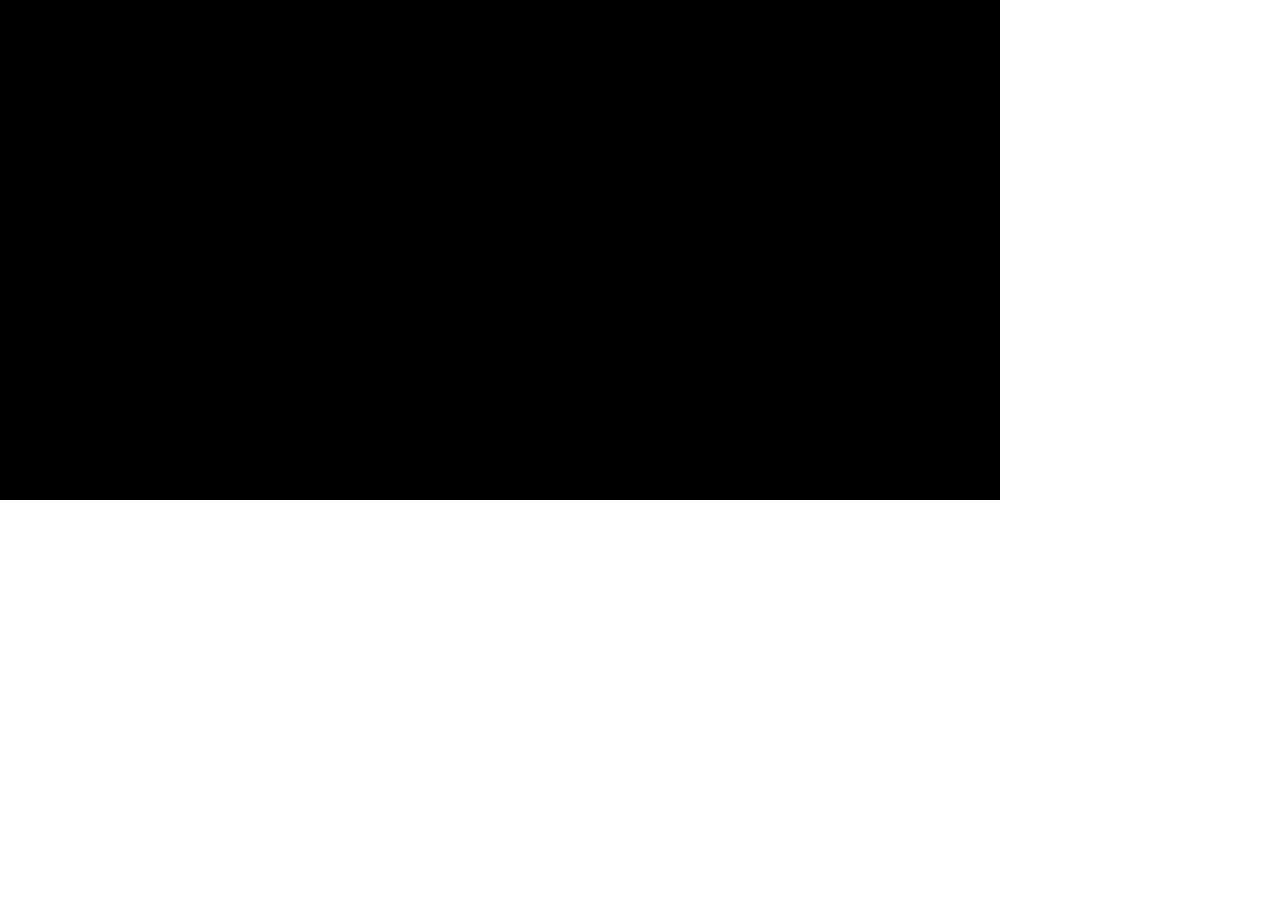
==== index.html @ cdefc85a "Initial Commit" ====
<!DOCTYPE html>
<html>
  <head>
    <meta charset="utf-8">
    <title></title>
    <script type="text/javascript" src="https://code.jquery.com/jquery-2.1.4.js">

    </script>
    <style type='text/css'>
      *
      {
        margin: 0;
        padding: 0;
      }
      #world
      {
        background-color: black;
      }
    </style>
  </head>
  <body>

    <svg id='world' height='500' width='1000'>
    </svg>

  </body>
  <script type="text/javascript">

  (function(){

    var main_interval;

    function makeSVG(tag, attrs) {
      var el= document.createElementNS('http://www.w3.org/2000/svg', tag);
      for (var k in attrs)
      el.setAttribute(k, attrs[k]);
      return el;
    }

    function getTime(){
      var date = new Date();
      return date.getTime();
    }
    // ---------- END OF GLOBAL FUNCTIONS


    // ---------- HERO CONSTRUCTOR + METHODS

    // --- hero CONSTRUCTOR
    // -- constructs hero
    // -- data is hardcoded
    var Hero = function HeroConstructor(){
      this.info = {
        name: 'our_hero',
        x: 100,
        y: 410,
        height: 40,
        width: 20,
        jumping: null,
        j_strength: 25,
        j_start: null,
        j_decay: 0.2,
        velocity: {
          x: 0,
          y: 0
        }
      };
      this.current_time;
    };

    // --- hero draw
    // -- draws hero to HTML and creates SVG element
    // -- takes no input, works off of Hero object
    Hero.prototype.draw = function(){
      var hero_parts = {
        name: this.info.name,
        id: this.info.name,
        x: this.info.x,
        y: this.info.y,
        width: this.info.width,
        height: this.info.height,
        fill: 'red'
      }
      var temp = makeSVG('rect', hero_parts);
      document.getElementById('world').appendChild(temp);
    };

    // --- hero TIMER
    // -- used for jump calculation, constant timestamp
    Hero.prototype.timer = function(){
      this.current_time = getTime();
    }

    Hero.prototype.update = function(){
      var current_y = parseInt($('#' + this.info.name).attr('y'));

      if(this.info.jumping){

        var temp = (this.current_time - this.info.j_start) / 10;
        var temp2 = ((temp - 25) / 100) * -1;
        var temp3 = temp2 * 2;
        if(temp3 < 0.15){
          temp3 = 0.15;
        }
        this.info.j_decay = temp3;
      }

      this.info.velocity.y += this.info.j_decay;

      //console.log(this.info.j_decay);


      //$('#' + this.info.name).attr('x', current_x + this.info.velocity.x);
      $('#' + this.info.name).attr('y', current_y + this.info.velocity.y);
      this.info.y = current_y + this.info.velocity.y;
    };

    var World = function WorldConstructor(){
      //this.current_time;
      this.info = {
        height: 500,
        width: 1000,
        floor_counter: 1
      };

      this.floors = [
      {
        info: {
          name: 'floor0',
          id: 'floor0',
          x: 0,
          y: 450,
          height: 40,
          width: 1100,
          fill: 'green'
        },
        velocity: {
          x: 6
        },
        gap: 250,
        ungapped: true
      }
      ];

      var startpart = this.floors[0].info;
      var temp = makeSVG('rect', startpart);
      document.getElementById('world').appendChild(temp);
    }

    World.prototype.clear_all = function(){
      for(floor in this.floors){
        var cur = this.floors[floor];
        $('#' + cur.info.name).remove();
      }
    }

    Hero.prototype.clear_all = function(){
      $('#' + this.info.name).remove();
    }


    World.prototype.update = function(hero){
      for(floor in this.floors){
        //pre update numbers
        //console.log(this.floors[floor].gap);
        var cur = this.floors[floor];
        var floor_x = $('#' + cur.info.name).attr('x');
        var hero_y = $('#' + hero.info.name).attr('y');
        var hero_h = $('#' + hero.info.name).attr('height');

        //console.log(hero.info.velocity.y);
        //console.log(floor_x);

        // hero updates

        //actual updates
        $('#' + cur.info.name).attr('x', floor_x - cur.velocity.x);
        cur.info.x -= cur.velocity.x;

        //

        //creation check
        if(cur.ungapped){
          if(cur.info.x + cur.info.width + cur.gap < 1000){
            var new_floor = new Floor('floor' + this.info.floor_counter++);
            //console.log(new_floor.info);
            new_floor.draw();
            cur.ungapped = false;
            var gap_size = Math.floor(Math.random() * 151) + 100;
            //var random_speed = Math.floor(Math.random() * 4) + ;
            this.floors.push({info: new_floor.info, velocity: {x: 6}, gap: gap_size, ungapped: true})
            //  console.log(this.floors);
          }
        }
        //deletion check
        if(cur.info.x + cur.info.width + cur.gap <= 0){
          $('#' + cur.info.name).remove();
          this.floors.shift();
          //console.log(this.floors);
        }

        // floor check
        if(cur.info.x < 110 && cur.info.x + cur.info.width > 110){
          if(hero_y + hero_h > cur.info.y - cur.info.height && hero_y + hero_h < 450){
            hero.info.velocity.y = 0;
            $('#' + hero.info.name).attr('y', 410);
          }
        }

        if(hero.info.y > 500){
          console.log('DEADED');
          window.clearInterval(main_interval)
          main_interval++;
          document.onkeydown = function(e){
            if(e.keyCode === 32){
              //console.log('test');
              var new_hero = new Hero();
              var new_world = new World();
              Everything(new_hero, new_world);
              //console.log(Interval);
            }
          }
        }

        // gap check
        //console.log(cur.info.x + cur.info.width);
        // if(!(cur.info.x < 110) && !(cur.info.x + cur.info.width > 90)){
        //   console.log('TEST1');
        //   if(hero_y + hero_h > cur.info.y - cur.info.height){
        //     hero.info.velocity.y = 20;
        //     console.log('TEST2');
        //   }
        //   if(hero.info.velocity.y === 0){
        //     console.log('TEST3');
        //     hero.info.velocity.y = 20;
        //   }
        // }
        //var floor_x = $('#' + this.floors[floor].info.id)
      }
    }

    var Floor = function FloorConstructor(name){

      var rand_w = Math.floor(Math.random() * 451) + 50;

      this.info = {
        name: name,
        id: name,
        x: 1000,
        y: 450,
        height: 40,
        width: rand_w,
        fill: 'green'
      };
    }




    Floor.prototype.draw = function(){
      var startpart = this.info;
      //this.floors.push(startpart);
      var temp = makeSVG('rect', startpart);
      document.getElementById('world').appendChild(temp);
    }

    var Everything = function Everything(hero1, world1){


      hero1.draw();
      world1.update(hero1);
      //floor1.drawStart();


      function gameLoop(){
        hero1.timer();
        hero1.update();
        world1.update(hero1);
      }




      document.onkeydown = function(e){

        if(e.keyCode === 32){
          //console.log('test');
          //test++;
          if(!hero1.info.j_start){
            hero1.info.j_start = getTime();
          }
          //console.log(mousedown_time);
          if(!hero1.info.jumping){
            //mousedown_time = getTime();
            if(hero1.info.velocity.y == 0){
              //console.log('TEST')
              hero1.info.velocity.y = -10;
            }
            hero1.info.jumping = true;

          }
        }
      }

      document.onkeyup = function(e){

        if(e.keyCode === 32){

          hero1.info.jumping = null;
          hero1.info.j_start = null;

        }
      }

      main_interval = setInterval(gameLoop, 15);

      //console.log(interval);

    }

    var Interval;

    document.onkeydown = function(e){
      if(e.keyCode === 32){
        //console.log('test');
        var first_hero = new Hero();
        var first_world = new World();
        Everything(first_hero, first_world);
        //console.log(Interval);
      }
    }


  })();

  </script>
</html>
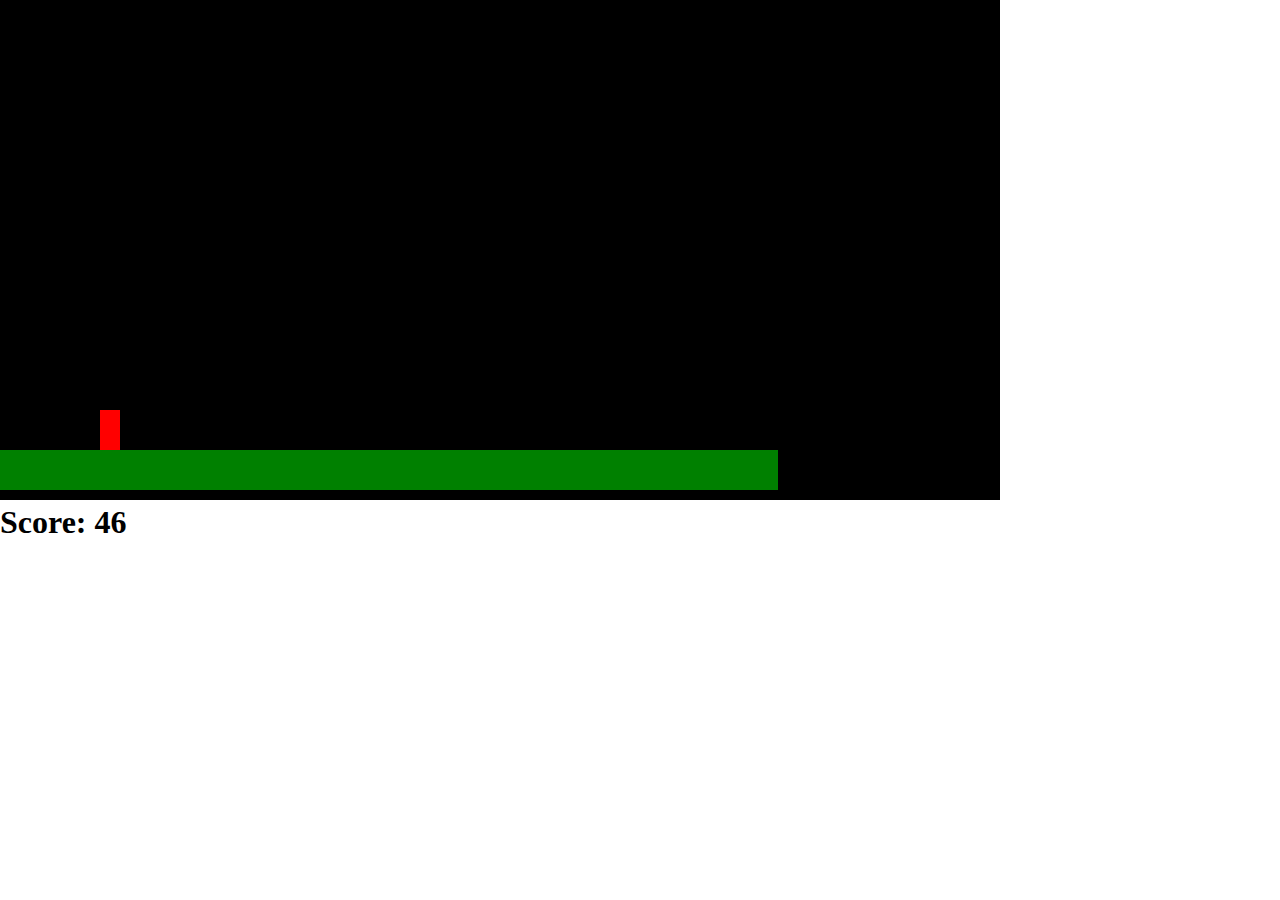
==== commit aaec49aa: "initalized commit" ====
--- a/index.html
+++ b/index.html
@@ -7,331 +7,25 @@
 
     </script>
     <style type='text/css'>
-      *
-      {
-        margin: 0;
-        padding: 0;
-      }
-      #world
-      {
-        background-color: black;
-      }
+    *
+    {
+      margin: 0;
+      padding: 0;
+    }
+    #world
+    {
+      background-color: black;
+    }
     </style>
   </head>
   <body>
 
     <svg id='world' height='500' width='1000'>
     </svg>
+    <h1>Score: <span id='score'></span></h1>
 
   </body>
-  <script type="text/javascript">
-
-  (function(){
-
-    var main_interval;
-
-    function makeSVG(tag, attrs) {
-      var el= document.createElementNS('http://www.w3.org/2000/svg', tag);
-      for (var k in attrs)
-      el.setAttribute(k, attrs[k]);
-      return el;
-    }
-
-    function getTime(){
-      var date = new Date();
-      return date.getTime();
-    }
-    // ---------- END OF GLOBAL FUNCTIONS
-
-
-    // ---------- HERO CONSTRUCTOR + METHODS
-
-    // --- hero CONSTRUCTOR
-    // -- constructs hero
-    // -- data is hardcoded
-    var Hero = function HeroConstructor(){
-      this.info = {
-        name: 'our_hero',
-        x: 100,
-        y: 410,
-        height: 40,
-        width: 20,
-        jumping: null,
-        j_strength: 25,
-        j_start: null,
-        j_decay: 0.2,
-        velocity: {
-          x: 0,
-          y: 0
-        }
-      };
-      this.current_time;
-    };
-
-    // --- hero draw
-    // -- draws hero to HTML and creates SVG element
-    // -- takes no input, works off of Hero object
-    Hero.prototype.draw = function(){
-      var hero_parts = {
-        name: this.info.name,
-        id: this.info.name,
-        x: this.info.x,
-        y: this.info.y,
-        width: this.info.width,
-        height: this.info.height,
-        fill: 'red'
-      }
-      var temp = makeSVG('rect', hero_parts);
-      document.getElementById('world').appendChild(temp);
-    };
-
-    // --- hero TIMER
-    // -- used for jump calculation, constant timestamp
-    Hero.prototype.timer = function(){
-      this.current_time = getTime();
-    }
-
-    Hero.prototype.update = function(){
-      var current_y = parseInt($('#' + this.info.name).attr('y'));
-
-      if(this.info.jumping){
-
-        var temp = (this.current_time - this.info.j_start) / 10;
-        var temp2 = ((temp - 25) / 100) * -1;
-        var temp3 = temp2 * 2;
-        if(temp3 < 0.15){
-          temp3 = 0.15;
-        }
-        this.info.j_decay = temp3;
-      }
-
-      this.info.velocity.y += this.info.j_decay;
-
-      //console.log(this.info.j_decay);
-
-
-      //$('#' + this.info.name).attr('x', current_x + this.info.velocity.x);
-      $('#' + this.info.name).attr('y', current_y + this.info.velocity.y);
-      this.info.y = current_y + this.info.velocity.y;
-    };
-
-    var World = function WorldConstructor(){
-      //this.current_time;
-      this.info = {
-        height: 500,
-        width: 1000,
-        floor_counter: 1
-      };
-
-      this.floors = [
-      {
-        info: {
-          name: 'floor0',
-          id: 'floor0',
-          x: 0,
-          y: 450,
-          height: 40,
-          width: 1100,
-          fill: 'green'
-        },
-        velocity: {
-          x: 6
-        },
-        gap: 250,
-        ungapped: true
-      }
-      ];
-
-      var startpart = this.floors[0].info;
-      var temp = makeSVG('rect', startpart);
-      document.getElementById('world').appendChild(temp);
-    }
-
-    World.prototype.clear_all = function(){
-      for(floor in this.floors){
-        var cur = this.floors[floor];
-        $('#' + cur.info.name).remove();
-      }
-    }
-
-    Hero.prototype.clear_all = function(){
-      $('#' + this.info.name).remove();
-    }
-
-
-    World.prototype.update = function(hero){
-      for(floor in this.floors){
-        //pre update numbers
-        //console.log(this.floors[floor].gap);
-        var cur = this.floors[floor];
-        var floor_x = $('#' + cur.info.name).attr('x');
-        var hero_y = $('#' + hero.info.name).attr('y');
-        var hero_h = $('#' + hero.info.name).attr('height');
-
-        //console.log(hero.info.velocity.y);
-        //console.log(floor_x);
-
-        // hero updates
-
-        //actual updates
-        $('#' + cur.info.name).attr('x', floor_x - cur.velocity.x);
-        cur.info.x -= cur.velocity.x;
-
-        //
-
-        //creation check
-        if(cur.ungapped){
-          if(cur.info.x + cur.info.width + cur.gap < 1000){
-            var new_floor = new Floor('floor' + this.info.floor_counter++);
-            //console.log(new_floor.info);
-            new_floor.draw();
-            cur.ungapped = false;
-            var gap_size = Math.floor(Math.random() * 151) + 100;
-            //var random_speed = Math.floor(Math.random() * 4) + ;
-            this.floors.push({info: new_floor.info, velocity: {x: 6}, gap: gap_size, ungapped: true})
-            //  console.log(this.floors);
-          }
-        }
-        //deletion check
-        if(cur.info.x + cur.info.width + cur.gap <= 0){
-          $('#' + cur.info.name).remove();
-          this.floors.shift();
-          //console.log(this.floors);
-        }
-
-        // floor check
-        if(cur.info.x < 110 && cur.info.x + cur.info.width > 110){
-          if(hero_y + hero_h > cur.info.y - cur.info.height && hero_y + hero_h < 450){
-            hero.info.velocity.y = 0;
-            $('#' + hero.info.name).attr('y', 410);
-          }
-        }
-
-        if(hero.info.y > 500){
-          console.log('DEADED');
-          window.clearInterval(main_interval)
-          main_interval++;
-          document.onkeydown = function(e){
-            if(e.keyCode === 32){
-              //console.log('test');
-              var new_hero = new Hero();
-              var new_world = new World();
-              Everything(new_hero, new_world);
-              //console.log(Interval);
-            }
-          }
-        }
-
-        // gap check
-        //console.log(cur.info.x + cur.info.width);
-        // if(!(cur.info.x < 110) && !(cur.info.x + cur.info.width > 90)){
-        //   console.log('TEST1');
-        //   if(hero_y + hero_h > cur.info.y - cur.info.height){
-        //     hero.info.velocity.y = 20;
-        //     console.log('TEST2');
-        //   }
-        //   if(hero.info.velocity.y === 0){
-        //     console.log('TEST3');
-        //     hero.info.velocity.y = 20;
-        //   }
-        // }
-        //var floor_x = $('#' + this.floors[floor].info.id)
-      }
-    }
-
-    var Floor = function FloorConstructor(name){
-
-      var rand_w = Math.floor(Math.random() * 451) + 50;
-
-      this.info = {
-        name: name,
-        id: name,
-        x: 1000,
-        y: 450,
-        height: 40,
-        width: rand_w,
-        fill: 'green'
-      };
-    }
-
-
-
-
-    Floor.prototype.draw = function(){
-      var startpart = this.info;
-      //this.floors.push(startpart);
-      var temp = makeSVG('rect', startpart);
-      document.getElementById('world').appendChild(temp);
-    }
-
-    var Everything = function Everything(hero1, world1){
-
-
-      hero1.draw();
-      world1.update(hero1);
-      //floor1.drawStart();
-
-
-      function gameLoop(){
-        hero1.timer();
-        hero1.update();
-        world1.update(hero1);
-      }
-
-
-
-
-      document.onkeydown = function(e){
-
-        if(e.keyCode === 32){
-          //console.log('test');
-          //test++;
-          if(!hero1.info.j_start){
-            hero1.info.j_start = getTime();
-          }
-          //console.log(mousedown_time);
-          if(!hero1.info.jumping){
-            //mousedown_time = getTime();
-            if(hero1.info.velocity.y == 0){
-              //console.log('TEST')
-              hero1.info.velocity.y = -10;
-            }
-            hero1.info.jumping = true;
-
-          }
-        }
-      }
-
-      document.onkeyup = function(e){
-
-        if(e.keyCode === 32){
-
-          hero1.info.jumping = null;
-          hero1.info.j_start = null;
-
-        }
-      }
-
-      main_interval = setInterval(gameLoop, 15);
-
-      //console.log(interval);
-
-    }
-
-    var Interval;
-
-    document.onkeydown = function(e){
-      if(e.keyCode === 32){
-        //console.log('test');
-        var first_hero = new Hero();
-        var first_world = new World();
-        Everything(first_hero, first_world);
-        //console.log(Interval);
-      }
-    }
-
-
-  })();
+  <script type="text/javascript" src='./assets/js/game_script.js'>
 
   </script>
 </html>
